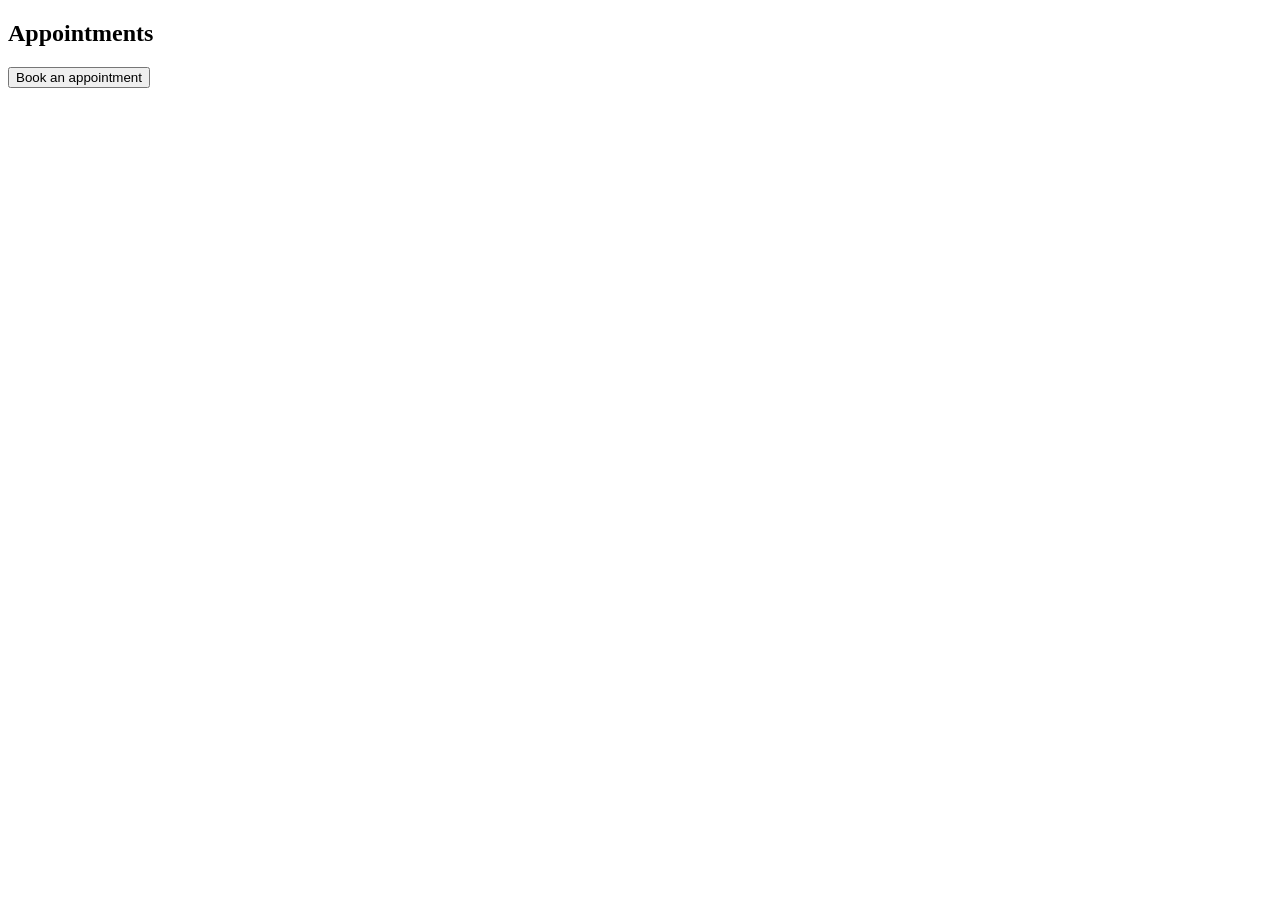
==== src/patient/homepage.html @ 931a5cb5 "Initialised repo" ====
<!DOCTYPE html>
<html>
    <body>
        <h2>Appointments</h2>
        <script src="appointment-list.js"></script>
        <button href="appointments.html">Book an appointment</button>
    </body>
</html>
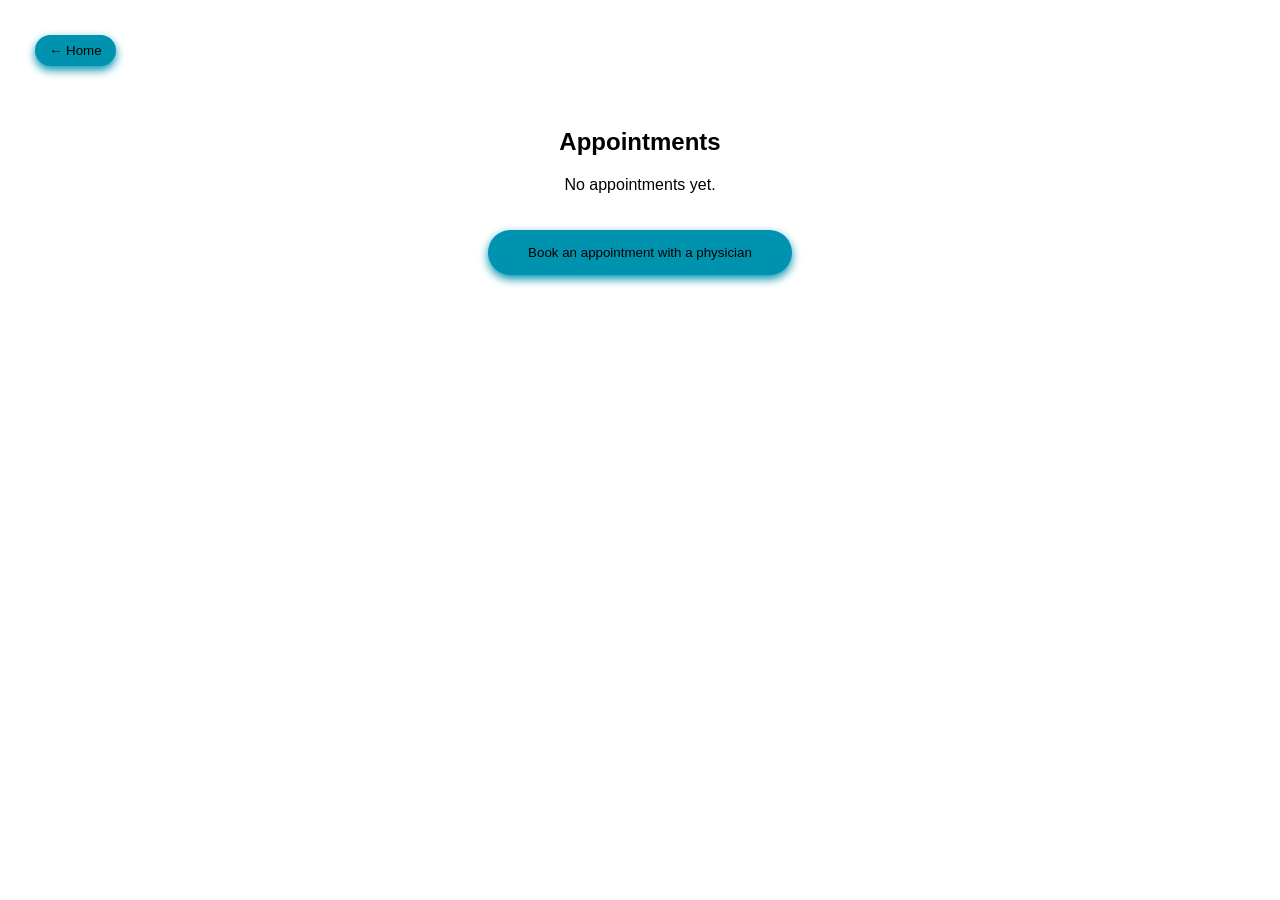
==== commit 00b9adc2: "Finished project" ====
--- a/src/patient/homepage.html
+++ b/src/patient/homepage.html
@@ -1,8 +1,12 @@
 <!DOCTYPE html>
 <html>
+    <title>Homepage</title>
+    <link rel="stylesheet" href="../styles.css">
     <body>
         <h2>Appointments</h2>
-        <script src="appointment-list.js"></script>
-        <button href="appointments.html">Book an appointment</button>
+        <script src="../js/my-appointments.js"></script>
+        <button class="home-btn" onclick="window.location.href='../index.html'"> ← Home</button>
+        <div id="appointmentsList"></div>
+        <button onclick="location.href='physician.html'">Book an appointment with a physician</button>
     </body>
 </html>
--- a/src/styles.css
+++ b/src/styles.css
@@ -0,0 +1,108 @@
+body {
+            font-family: Arial;
+            text-align: center;
+            padding-top: 100px;
+        }
+
+        button {
+            padding: 15px 40px;
+            margin: 20px;
+            background-color: #0093af;
+            border-radius: 50px;
+            border: none;
+             box-shadow: 0px 4px 10px #0093af;   
+            cursor: pointer;
+        }
+
+        .selection-page button {
+            width:   400px;
+            height: 80px;
+             font-size: 18px;
+             border: none
+        }
+
+        input {
+            padding: 15px 40px;
+            margin: 20px;
+            border-radius: 30px;
+            box-shadow: 0px 4px 10px #0093af;
+        }
+
+        .booking-form input {
+            border-radius: 20px;
+        }
+
+        .gallery {
+            display: grid;
+            grid-template-columns: repeat(auto-fit, minmax(250px, 1fr));
+            gap: 20px;
+            margin-top: 20px;
+        }
+        
+         textarea {
+            padding: 15px 40px;
+            margin: 20px;
+            border-radius: 30px;
+            box-shadow: 0px 4px 10px #0093af;
+
+            width: 300px;
+            height: 200px;
+
+            border: none;
+            outline: none;
+
+            font-size: 16px;
+            font-family: inherit;
+
+            resize: vertical;
+        }
+
+        label {
+            display: block;
+            margin-bottom: 3px;
+        }
+
+        .card {
+            border: 1px solid #ddd;
+            padding: 15px;
+            margin: 15px;
+            border-radius: 30px;
+            width: 250px;
+            box-shadow: 0px 4px 10px #0093af;
+
+        }
+        .card img {
+            width: 120px;      
+            height: 120px;   
+
+            object-fit: cover; 
+            object-position: center;
+
+            border-radius: 8px;
+        }
+
+        .doctor-grid {
+            display: grid;
+            grid-template-columns: repeat(auto-fit, minmax(250px, 1fr));
+            gap: 20px;
+            padding: 20px;
+        }
+
+        .appointmentsList {
+            display: grid;
+            grid-template-columns: repeat(auto-fit, minmax(250px, 1fr));
+            gap: 15px;
+        }
+
+        .home-btn{
+            position: absolute;
+            top: 15px;
+            left: 15px;
+            
+            padding: 8px 14px;
+            border: none;
+        }
+
+        .home-btn:hover {
+            background: #007a8c;
+        }
